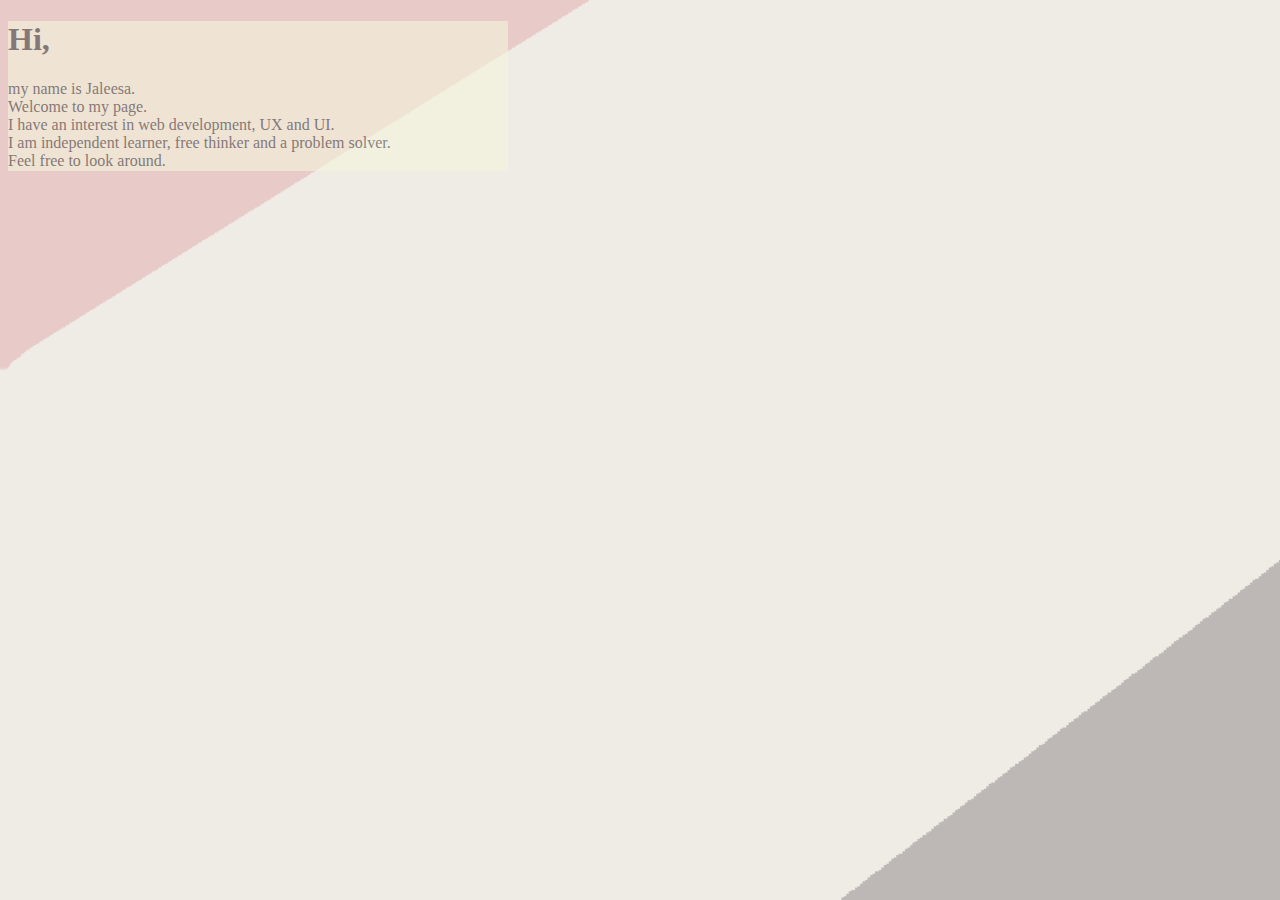
==== nextpage.html @ c62a6930 "added second page and css" ====
<!DOCTYPE html>
<html>
<head>
    <meta charset="utf-8" />
    <meta http-equiv="X-UA-Compatible" content="IE=edge">
    <title>Jaleesa McCrea</title>
    <meta name="viewport" content="width=device-width, initial-scale=1">
    <link rel="stylesheet" type="text/css" media="screen" href="main.css" />
    <script src="main.js"></script>
</head>
<body id="page2">
    <div id="welcome">
    <h1>Hi,</h1>

    <p>
        my name is Jaleesa. <br>
        Welcome to my page. <br>
        I have an interest in web development, UX and UI.<br>
         I am independent learner, free thinker and a problem solver.<br>
         Feel free to look around.<br>
    </p>
    </div>
</body>
</html>
---- main.css ----
#page1   {
    background: url("assets/interior-2591368_1280.jpg");
    background-repeat: no-repeat;
    background-size: 100%;
}
@keyframes fadeIn {
    from { opacity: 0; }
    to   { opacity: 1; }
    
}

.name-text {
    font-size: 3.4rem;
    position: absolute;
    top: 10.5rem;
    left: 10%;
    opacity: 0;
    color: #F0A3BE;
    animation-name: fadeIn;
    animation-delay: 2.5s;
    animation-duration: 9s;
    animation-fill-mode: forwards;
  }

  #page2{
    background: url("assets/portfoliobackground2.jpeg");
    background-repeat: no-repeat;
    background-size: 100%;
  }

  #welcome{
      background-color: beige;
      opacity: 0.6;
      border-color: gainsboro;
      height: 150px;
      width: 500px;
      color:rgb(66, 66, 66);
  }
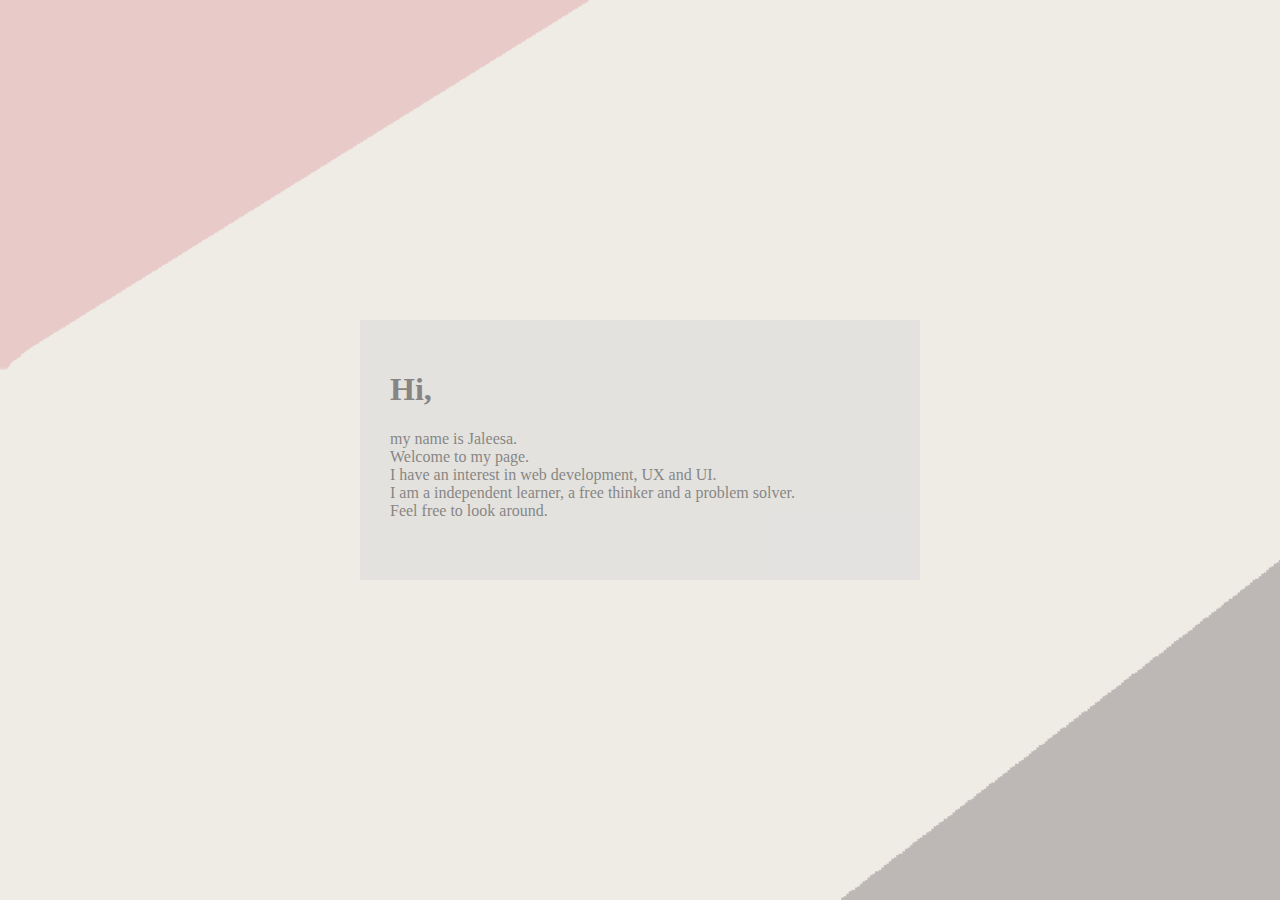
==== commit e09a92b4: "more css added" ====
--- a/nextpage.html
+++ b/nextpage.html
@@ -16,7 +16,7 @@
         my name is Jaleesa. <br>
         Welcome to my page. <br>
         I have an interest in web development, UX and UI.<br>
-         I am independent learner, free thinker and a problem solver.<br>
+         I am a independent learner, a free thinker and a problem solver.<br>
          Feel free to look around.<br>
     </p>
     </div>
--- a/main.css
+++ b/main.css
@@ -11,13 +11,29 @@
 
 .name-text {
     font-size: 3.4rem;
-    position: absolute;
-    top: 10.5rem;
-    left: 10%;
+    text-align: center;
+    position: relative;               
+    top: 50%;                         
+    transform: translate(0, -50%);
+    top: 17.5rem;
     opacity: 0;
     color: #F0A3BE;
     animation-name: fadeIn;
     animation-delay: 2.5s;
+    animation-duration: 9s;
+    animation-fill-mode: forwards;
+  }
+
+  .subtext {
+    text-align: center;
+    position: relative;               
+    top: 50%;                         
+    transform: translate(0, -50%);
+    top: 19.5rem;
+    opacity: 0;
+    color: #F0A3BE;
+    animation-name: fadeIn;
+    animation-delay: 5.0s;
     animation-duration: 9s;
     animation-fill-mode: forwards;
   }
@@ -29,10 +45,18 @@
   }
 
   #welcome{
-      background-color: beige;
+      background-color: gainsboro;
       opacity: 0.6;
-      border-color: gainsboro;
-      height: 150px;
+      border-color: rgb(145, 142, 142);
+      height: 200px;
       width: 500px;
       color:rgb(66, 66, 66);
+    top: 50%;
+    left: 50%;
+    margin-right: -50%;
+    transform: translate(-50%, -50%);
+    position: absolute;
+    padding: 30px;
+
+
   }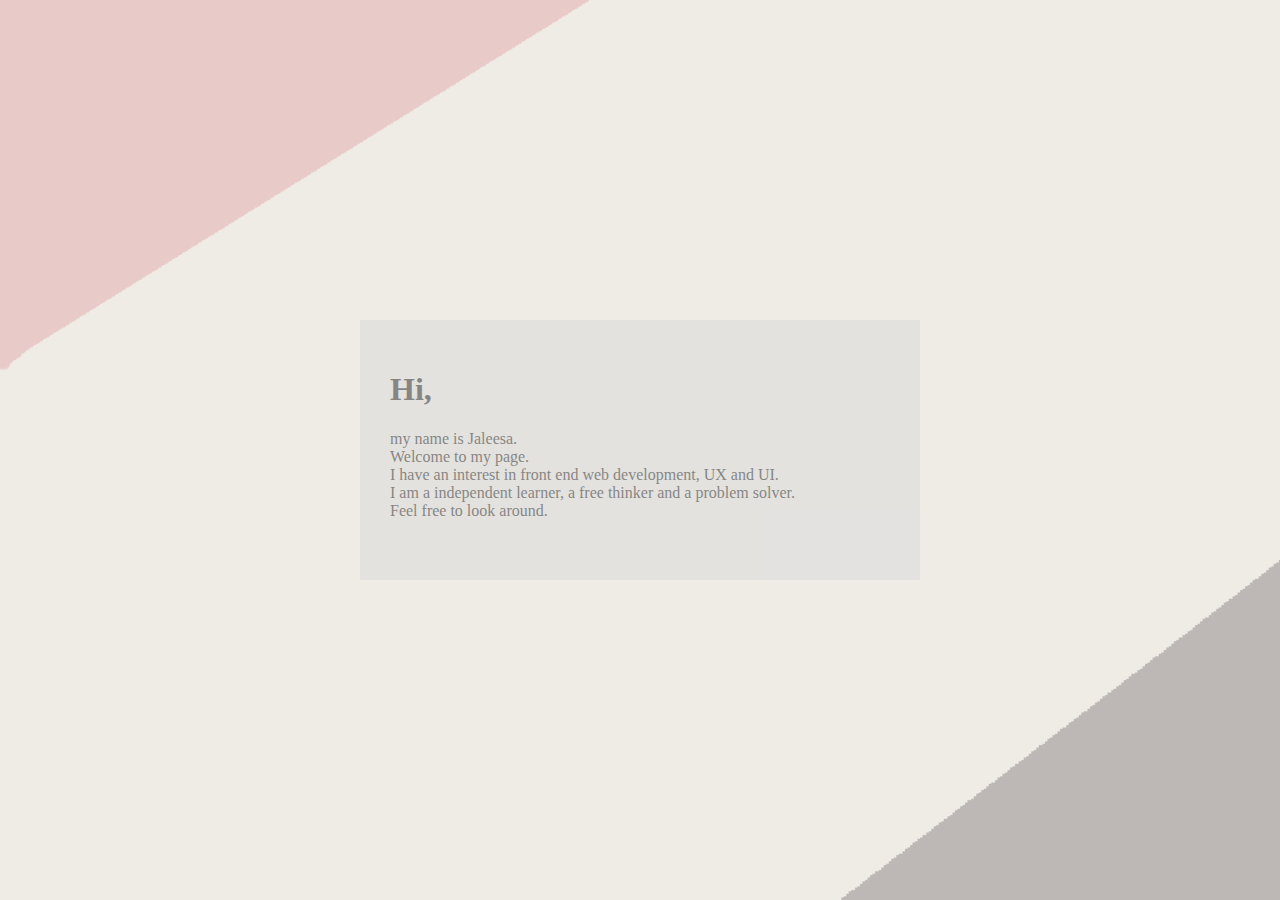
==== commit 3df289d3: "combined css onto single page" ====
--- a/nextpage.html
+++ b/nextpage.html
@@ -15,7 +15,7 @@
     <p>
         my name is Jaleesa. <br>
         Welcome to my page. <br>
-        I have an interest in web development, UX and UI.<br>
+        I have an interest in front end web development, UX and UI.<br>
          I am a independent learner, a free thinker and a problem solver.<br>
          Feel free to look around.<br>
     </p>
--- a/main.css
+++ b/main.css
@@ -17,7 +17,7 @@
     transform: translate(0, -50%);
     top: 17.5rem;
     opacity: 0;
-    color: #F0A3BE;
+    color: rgb(58, 56, 56);
     animation-name: fadeIn;
     animation-delay: 2.5s;
     animation-duration: 9s;
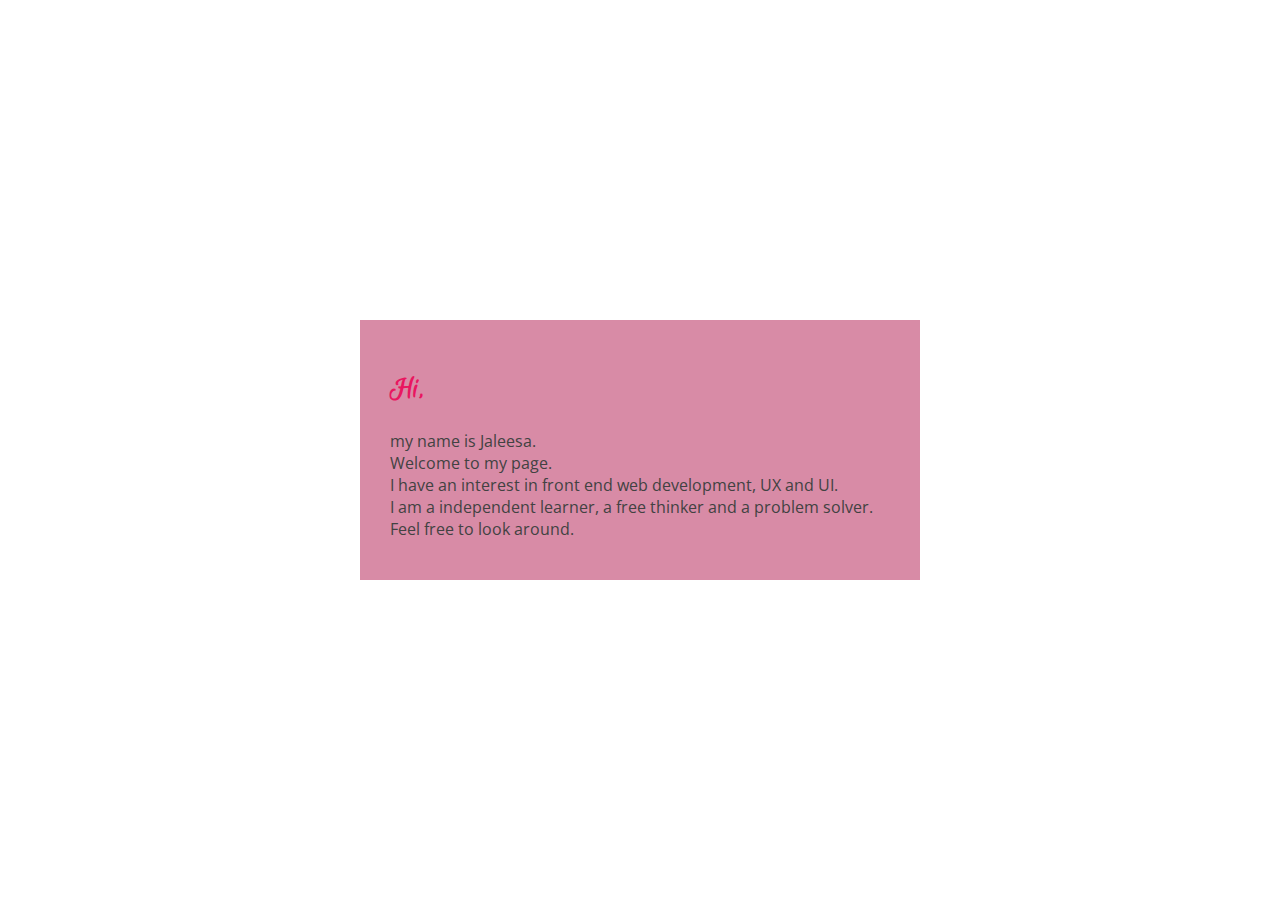
==== commit 57a188e3: "redesign" ====
--- a/nextpage.html
+++ b/nextpage.html
@@ -7,6 +7,7 @@
     <meta name="viewport" content="width=device-width, initial-scale=1">
     <link rel="stylesheet" type="text/css" media="screen" href="main.css" />
     <script src="main.js"></script>
+    <link href="https://fonts.googleapis.com/css?family=Euphoria+Script|Open+Sans+Condensed:300" rel="stylesheet">
 </head>
 <body id="page2">
     <div id="welcome">
--- a/main.css
+++ b/main.css
@@ -1,5 +1,6 @@
 #page1   {
-    background: url("assets/interior-2591368_1280.jpg");
+    /* background: url("assets/interior-2591368_1280.png"); */
+    background-color: white;
     background-repeat: no-repeat;
     background-size: 100%;
 }
@@ -10,14 +11,15 @@
 }
 
 .name-text {
-    font-size: 3.4rem;
+    font-size: 80px;
+    font-family: 'Euphoria Script', cursive;
     text-align: center;
     position: relative;               
     top: 50%;                         
     transform: translate(0, -50%);
     top: 17.5rem;
     opacity: 0;
-    color: rgb(58, 56, 56);
+    color: rgb(233, 42, 109);
     animation-name: fadeIn;
     animation-delay: 2.5s;
     animation-duration: 9s;
@@ -26,31 +28,75 @@
 
   .subtext {
     text-align: center;
-    position: relative;               
+    position: relative; 
+    font-size: 20px;
+    font-family: 'Open Sans Condensed', sans-serif;         
     top: 50%;                         
     transform: translate(0, -50%);
     top: 19.5rem;
     opacity: 0;
-    color: #F0A3BE;
+    color: rgb(238, 107, 153);
     animation-name: fadeIn;
     animation-delay: 5.0s;
     animation-duration: 9s;
     animation-fill-mode: forwards;
   }
+  #subtext1{
+    float: initial;
+  }
+  #button {
+    width:100px;
+    height:20px;
+    text-align: center;
+    font-family: 'Open Sans Condensed', sans-serif;
+    position: relative;
+    margin: 0 auto;
+    background-color: rgb(238, 107, 153);;
+    background-repeat:no-repeat;
+    transform: translate(0, -50%);
+    border: none;
+    cursor:pointer;
+    overflow: hidden; 
+    animation-delay: 20s;       
+    animation:fadeIn 10s;
+    -moz-animation:myfirst 10s; /* Firefox */
+    -webkit-animation:myfirst   10s; /* Safari and Chrome */
+    animation-fill-mode: forwards;
+}
 
+@-moz-keyframes myfirst /* Firefox */ {
+  from { opacity: 0; }
+  to   { opacity: 1; }
+  
+}
+
+@-webkit-keyframes myfirst /* Safari and Chrome */ {
+  from { opacity: 0; }
+  to   { opacity: 1; }
+  
+}
+ 
   #page2{
-    background: url("assets/portfoliobackground2.jpeg");
+    /* background: url("assets/portfoliobackground2.jpeg"); */
     background-repeat: no-repeat;
     background-size: 100%;
   }
+  h1{
+    font-family: 'Euphoria Script', cursive; 
+    color:rgb(233, 22, 96);
+  }
+
+  p{
+    font-family: 'Open Sans Condensed', sans-serif;
+  }
 
   #welcome{
-      background-color: gainsboro;
-      opacity: 0.6;
-      border-color: rgb(145, 142, 142);
-      height: 200px;
-      width: 500px;
-      color:rgb(66, 66, 66);
+    background-color: rgb(216, 139, 166);
+    /* opacity: 0.6; */
+    border-color:rgb(233, 42, 109);
+    height: 200px;
+    width: 500px;
+    color:rgb(66, 66, 66);
     top: 50%;
     left: 50%;
     margin-right: -50%;
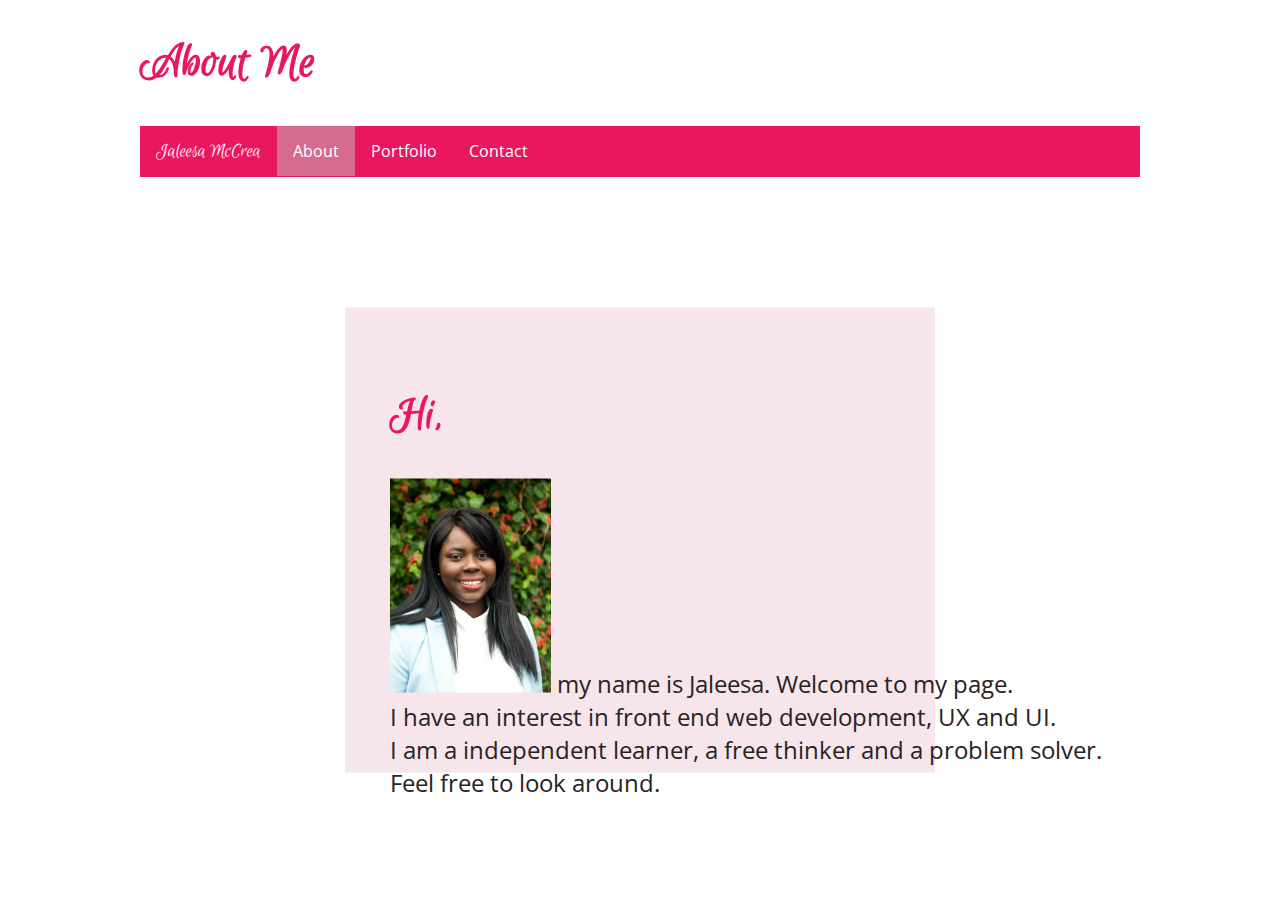
==== commit 5a155b9c: "added navbar and stuff" ====
--- a/nextpage.html
+++ b/nextpage.html
@@ -9,17 +9,27 @@
     <script src="main.js"></script>
     <link href="https://fonts.googleapis.com/css?family=Euphoria+Script|Open+Sans+Condensed:300" rel="stylesheet">
 </head>
+
 <body id="page2">
-    <div id="welcome">
+    <h1>About Me</h1>
+<!-- start navbar -->
+    <ul>
+        <li><a class="jaleesa" href="#home">Jaleesa McCrea</a></li>
+        <li><a class="active" href="#about">About</a></li>
+        <li><a href="#portfolio">Portfolio</a></li>
+        <li><a href="#contact">Contact</a></li>
+    </ul>
+<!-- end navbar -->
+    <div id="welcome" style="white-space:nowrap">
     <h1>Hi,</h1>
-
-    <p>
-        my name is Jaleesa. <br>
-        Welcome to my page. <br>
+    <img src="assets/profile-cropped.jpeg" alt="Profile Picture" height="214" width="161" style="display:inline;">
+    <p style="display:inline; white-space:nowrap;">
+        my name is Jaleesa.  Welcome to my page.<br>
         I have an interest in front end web development, UX and UI.<br>
          I am a independent learner, a free thinker and a problem solver.<br>
-         Feel free to look around.<br>
+         Feel free to look around.
     </p>
+   
     </div>
 </body>
 </html>--- a/main.css
+++ b/main.css
@@ -44,6 +44,24 @@
   #subtext1{
     float: initial;
   }
+  a:link {
+    color: white;
+}
+
+/* visited link */
+a:visited {
+    color: rgba(29, 2, 29, 0.801);
+}
+
+/* mouse over link */
+a:hover {
+    color: rgb(58, 5, 31);
+}
+
+/* selected link */
+a:active {
+    color: rgb(153, 0, 255);
+}
   #button {
     width:100px;
     height:20px;
@@ -78,9 +96,44 @@
  
   #page2{
     /* background: url("assets/portfoliobackground2.jpeg"); */
-    background-repeat: no-repeat;
-    background-size: 100%;
-  }
+    background-color: white;
+    /* background-repeat: no-repeat;
+    background-size: 100%; */
+    max-width: 1000px;
+    margin: auto;
+  }
+  ul {
+    list-style-type: none;
+    margin: 0;
+    padding: 0;
+    overflow: hidden;
+    background-color:rgb(233, 22, 96);
+}
+
+.jaleesa {
+  font-family: 'Euphoria Script', cursive; 
+  font-size: 20px;
+}
+li {
+    float: left;
+}
+
+li a {
+    display: block;
+    color: white;
+    font-family: 'Open Sans Condensed', sans-serif;
+    text-align: center;
+    padding: 14px 16px;
+    text-decoration: none;
+}
+
+li a:hover:not(.active) {
+    background-color: rgb(233, 42, 109);
+}
+
+.active {
+    background-color:rgb(214, 107, 145)
+}
   h1{
     font-family: 'Euphoria Script', cursive; 
     color:rgb(233, 22, 96);
@@ -91,18 +144,86 @@
   }
 
   #welcome{
-    background-color: rgb(216, 139, 166);
+    background-color: rgba(216, 139, 166, 0.226);
     /* opacity: 0.6; */
-    border-color:rgb(233, 42, 109);
-    height: 200px;
+    font-size: 24px;
+    border-color:rgb(233, 42, 109);   
+    height: 375px;
     width: 500px;
-    color:rgb(66, 66, 66);
-    top: 50%;
+    color: rgb(39, 35, 35);
+    top: 60%;
     left: 50%;
     margin-right: -50%;
     transform: translate(-50%, -50%);
     position: absolute;
-    padding: 30px;
-
-
-  }+    padding: 45px;
+  }
+  div img {
+    display: block;
+   
+ }
+
+  .page3{
+    background-color: whitesmoke; 
+    max-width: 1000px;
+    margin: auto;
+  }
+
+  h3{
+    font-family: 'Open Sans Condensed', sans-serif;
+  }
+
+h1 {
+  font-size: 50px;
+  word-break: break-all;
+}
+img {
+  display: block;
+  margin-left: auto;
+  margin-right: auto;
+}
+
+.row {
+  margin: 8px -16px;
+}
+
+/* Add padding BETWEEN each column */
+.row,
+.row > .column {
+  padding: 12px;
+}
+
+/* Create four equal columns that floats next to each other */
+.column {
+  float: left;
+  width: 25%;
+}
+
+/* Clear floats after rows */ 
+.row:after {
+  content: "";
+  display: table;
+  clear: both;
+}
+
+/* Content */
+.content {
+  box-sizing: border-box;
+  background-color: rgba(216, 139, 166, 0.226);
+  color: rgb(233, 42, 109);
+  padding: 10px;
+}
+
+/* Responsive layout - makes a two column-layout instead of four columns */
+@media screen and (max-width: 900px) {
+  .column {
+      width: 50%;
+  }
+}
+
+/* Responsive layout - makes the two columns stack on top of each other instead of next to each other */
+@media screen and (max-width: 600px) {
+  .column {
+      width: 100%;
+  }
+}